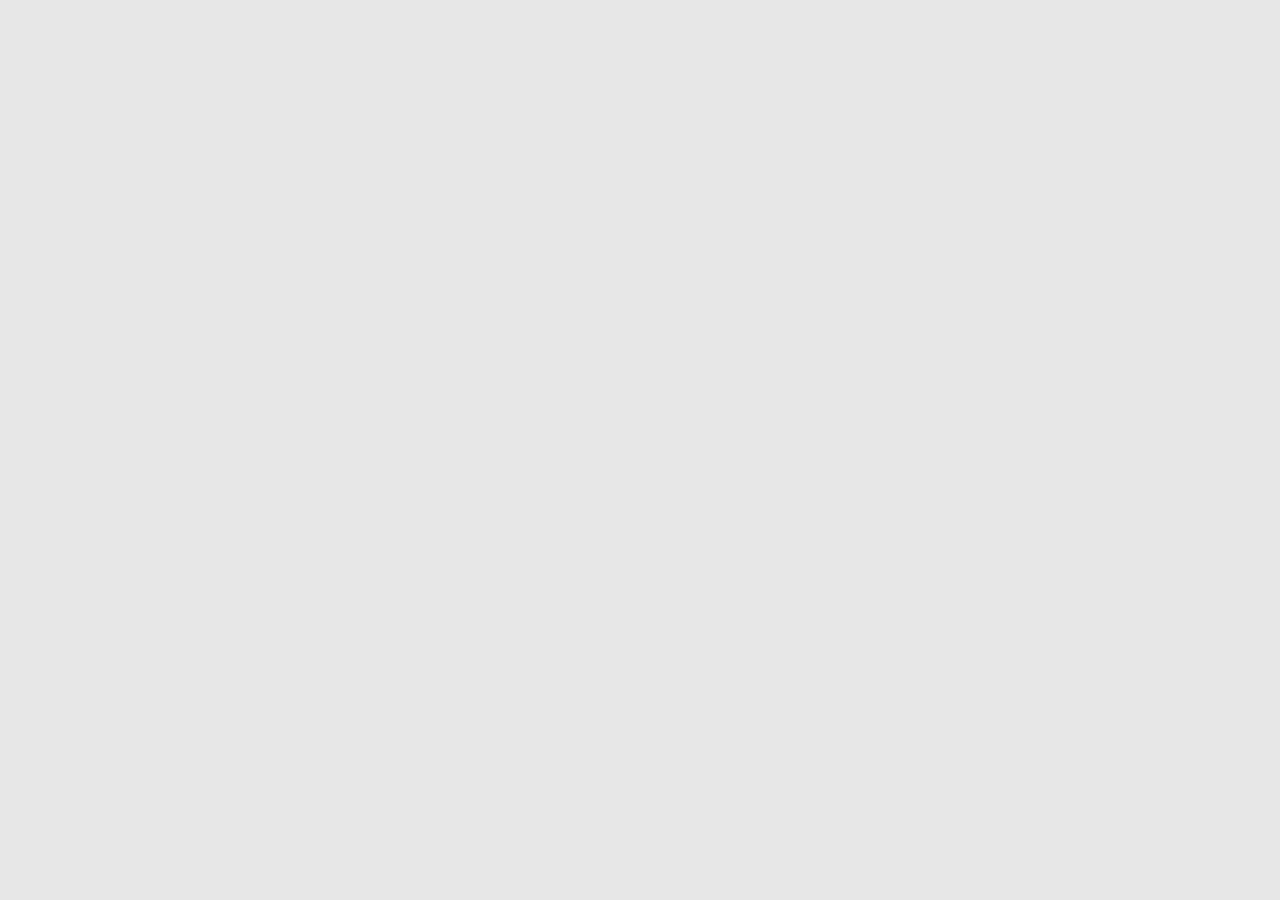
==== breakfast_check.html @ 050dbae8 "Add files via upload" ====
<!DOCTYPE html>
<html lang="en">

<head>
    <meta charset="UTF-8">
    <meta http-equiv="X-UA-Compatible" content="IE=edge">
    <meta name="viewport" content="width=device-width, initial-scale=1.0">
    <!-- CSS only -->
    <link href="https://cdn.jsdelivr.net/npm/bootstrap@5.2.3/dist/css/bootstrap.min.css" rel="stylesheet"
        integrity="sha384-rbsA2VBKQhggwzxH7pPCaAqO46MgnOM80zW1RWuH61DGLwZJEdK2Kadq2F9CUG65" crossorigin="anonymous">
    <!-- JavaScript Bundle with Popper -->
    <script src="https://cdn.jsdelivr.net/npm/bootstrap@5.2.3/dist/js/bootstrap.bundle.min.js"
        integrity="sha384-kenU1KFdBIe4zVF0s0G1M5b4hcpxyD9F7jL+jjXkk+Q2h455rYXK/7HAuoJl+0I4" crossorigin="anonymous">
    </script>
    <link rel="stylesheet" href="asset/css/index.css">
    <link rel="stylesheet" href="asset/css/basic.css">
    <title>早餐確認</title>
</head>
---- asset/css/basic.css ----
*{
    margin:0;
    padding: 0;
    list-style: none;
    box-sizing: border-box;
}
html::-webkit-scrollbar,body::-webkit-scrollbar{
    display: none;
}
html,body{
    font-family: "ZiTiGuanJiaFangSongTi-2" !important;
    margin:0;
    padding: 0;
    height: 100%;
    overflow: hidden;
    overflow-y: scroll;
    -webkit-overflow-scrolling: touch;
    background-color: #e7e7e7;
}
a,input,p,h1,h2,h3,h4,h5,h6,button{
    font-family: "ZiTiGuanJiaFangSongTi-2" !important;
    color: black;
}
@font-face {
    font-family: "ZiTiGuanJiaFangSongTi-2";
    src: url('../font/ZiTiGuanJiaFangSongTi-2.ttf') format("truetype"),
        url('../font/ZiTiGuanJiaFangSongTi-2.woff') format("woff"),
        url('../font/ZiTiGuanJiaFangSongTi-2.eot') format("embedded-opentype");
}
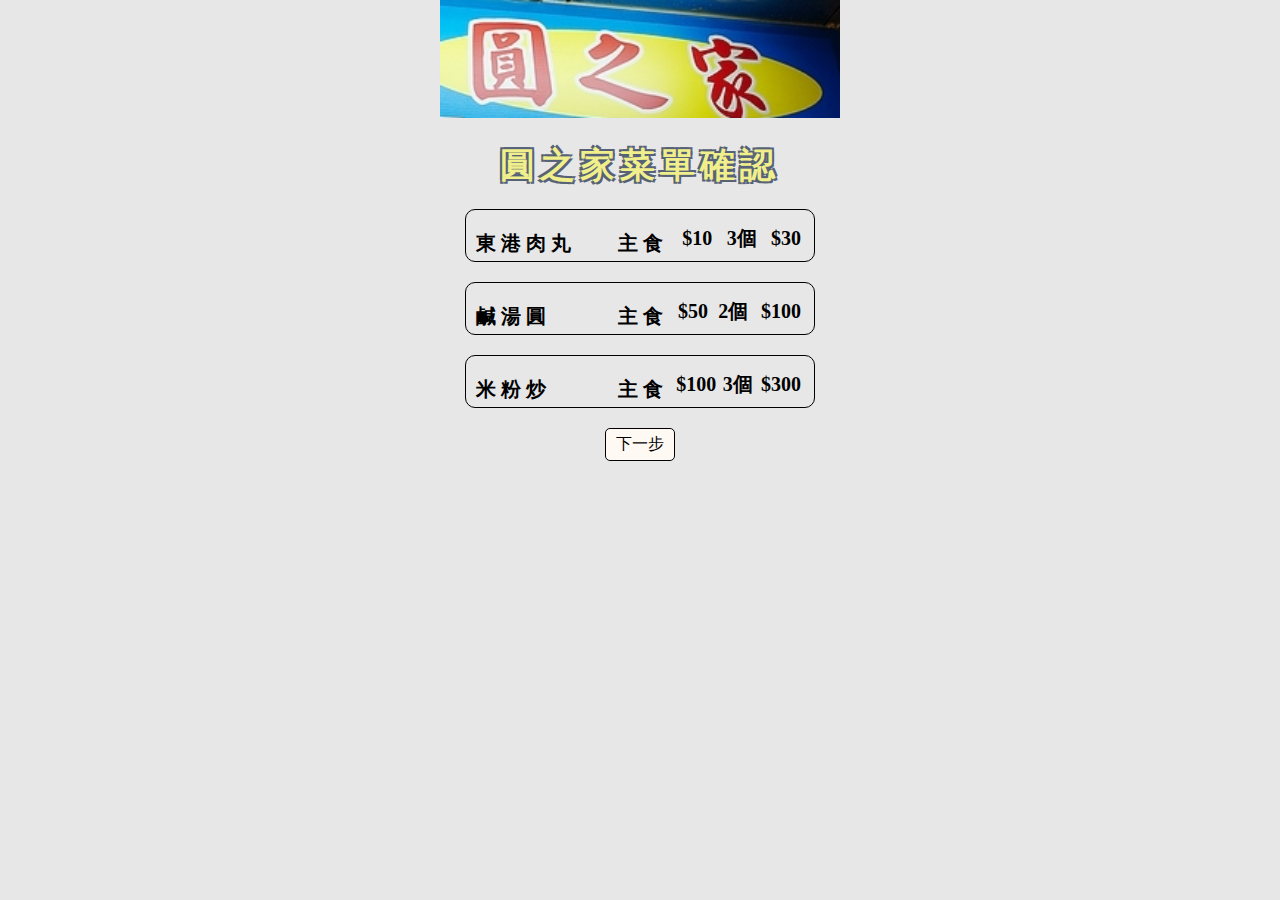
==== commit 44b9d136: "Add files via upload" ====
--- a/breakfast_check.html
+++ b/breakfast_check.html
@@ -14,5 +14,62 @@
     </script>
     <link rel="stylesheet" href="asset/css/index.css">
     <link rel="stylesheet" href="asset/css/basic.css">
+    <link rel="stylesheet" href="asset/css/breakfast_menu.css">
     <title>早餐確認</title>
-</head>+</head>
+<section>
+    <div class="title">
+        <img src="asset/img/breakfast_bg.png" style="height: 100; width: 100%;">
+    </div>
+    <h1 class="title1">圓之家菜單確認</h1>
+    <div class="content">
+        <div class="content1">
+            <div class="content1_title">
+                <p class="content1_title_word">東港肉丸</p>
+            </div>
+            <div class="content1_type">
+                <p class="content1_type_word">主食</p>
+            </div>
+            <table class="content1_total">
+                <tr class="content1_price">
+                    <td>$10</td>
+                    <td>3個</td>
+                    <td>$30</td>
+                </tr>
+            </table>
+        </div>
+        <div class="content1">
+            <div class="content1_title">
+                <p class="content1_title_word">鹹湯圓</p>
+            </div>
+            <div class="content1_type">
+                <p class="content1_type_word">主食</p>
+            </div>
+            <table class="content1_total">
+                <tr class="content1_price">
+                    <td>$50</td>
+                    <td>2個</td>
+                    <td>$100</td>
+                </tr>
+            </table>
+        </div>
+        <div class="content1">
+            <div class="content1_title">
+                <p class="content1_title_word">米粉炒</p>
+            </div>
+            <div class="content1_type">
+                <p class="content1_type_word">主食</p>
+            </div>
+            <table class="content1_total">
+                <tr class="content1_price">
+                    <td>$100</td>
+                    <td>3個</td>
+                    <td>$300</td>
+                </tr>
+            </table>
+        </div>
+        <div class="next">
+            <button><a href="dinner_menu.html" class="next_href">下一步</a></button>
+        </div>
+    </div>
+</section>--- a/asset/css/breakfast_menu.css
+++ b/asset/css/breakfast_menu.css
@@ -0,0 +1,90 @@
+.title{
+    max-width: 400px;
+    margin:auto;
+}
+.title1{
+    text-align: center;
+    text-shadow: -2px -2px 0 #576277,
+              2px -2px 0 #576277,
+              -2px 2px 0 #576277,
+              2px 2px 0 #576277;
+    color:#f0ef8b;
+    font-weight: bold;
+    font-size: 35px;
+    letter-spacing: 5px;
+    margin: 20px 0px;
+}
+.content{
+    max-width: 350px;
+    margin:auto;
+}
+.content1{
+    border:1px solid black;
+    border-radius: 10px;
+    display:flex ;
+    padding: 20px 10px 0px 10px;
+    margin-bottom: 20px;
+}
+.content1_title{
+    width:140px;
+}
+.content1_title_word{
+    font-size: 20px;
+    vertical-align: middle;
+    letter-spacing: 5px;
+    font-weight: bold;
+}
+.content1_type{
+    padding:0px 0px 0px 2px;
+}
+.content1_type_word{
+    font-size: 20px;
+    vertical-align: middle;
+    letter-spacing: 5px;
+    font-weight: bold;
+}
+.num-button{
+    border:1px solid lightgray;
+    width:20px;
+    height:25px;
+    cursor: pointer;
+    font-size: 18px;
+}
+.number{
+    border:none;
+    border-top: 1px solid lightgray;
+    border-bottom: lightgray;
+    height:20px;
+    width:25px;
+    text-align: center;
+}
+.content1_num{
+    padding:0px 10px;
+}
+.next{
+    display: flex;
+    justify-content: center;
+    margin:5px 0px 20px 0px;
+}
+.next_href{
+    text-decoration: none;
+}
+.next button{
+    padding:5px 10px;
+    background-color: rgb(255, 249, 243);
+    font-size: 16px;
+    border:1px solid black;
+    border-radius: 5px;
+}
+
+/*check*/
+.content1_total{
+    width:135px;
+}
+.content1_price{
+    font-size: 20px;
+    font-weight: bold;
+    text-align: right;
+    position: relative;
+    top: -7px;
+}